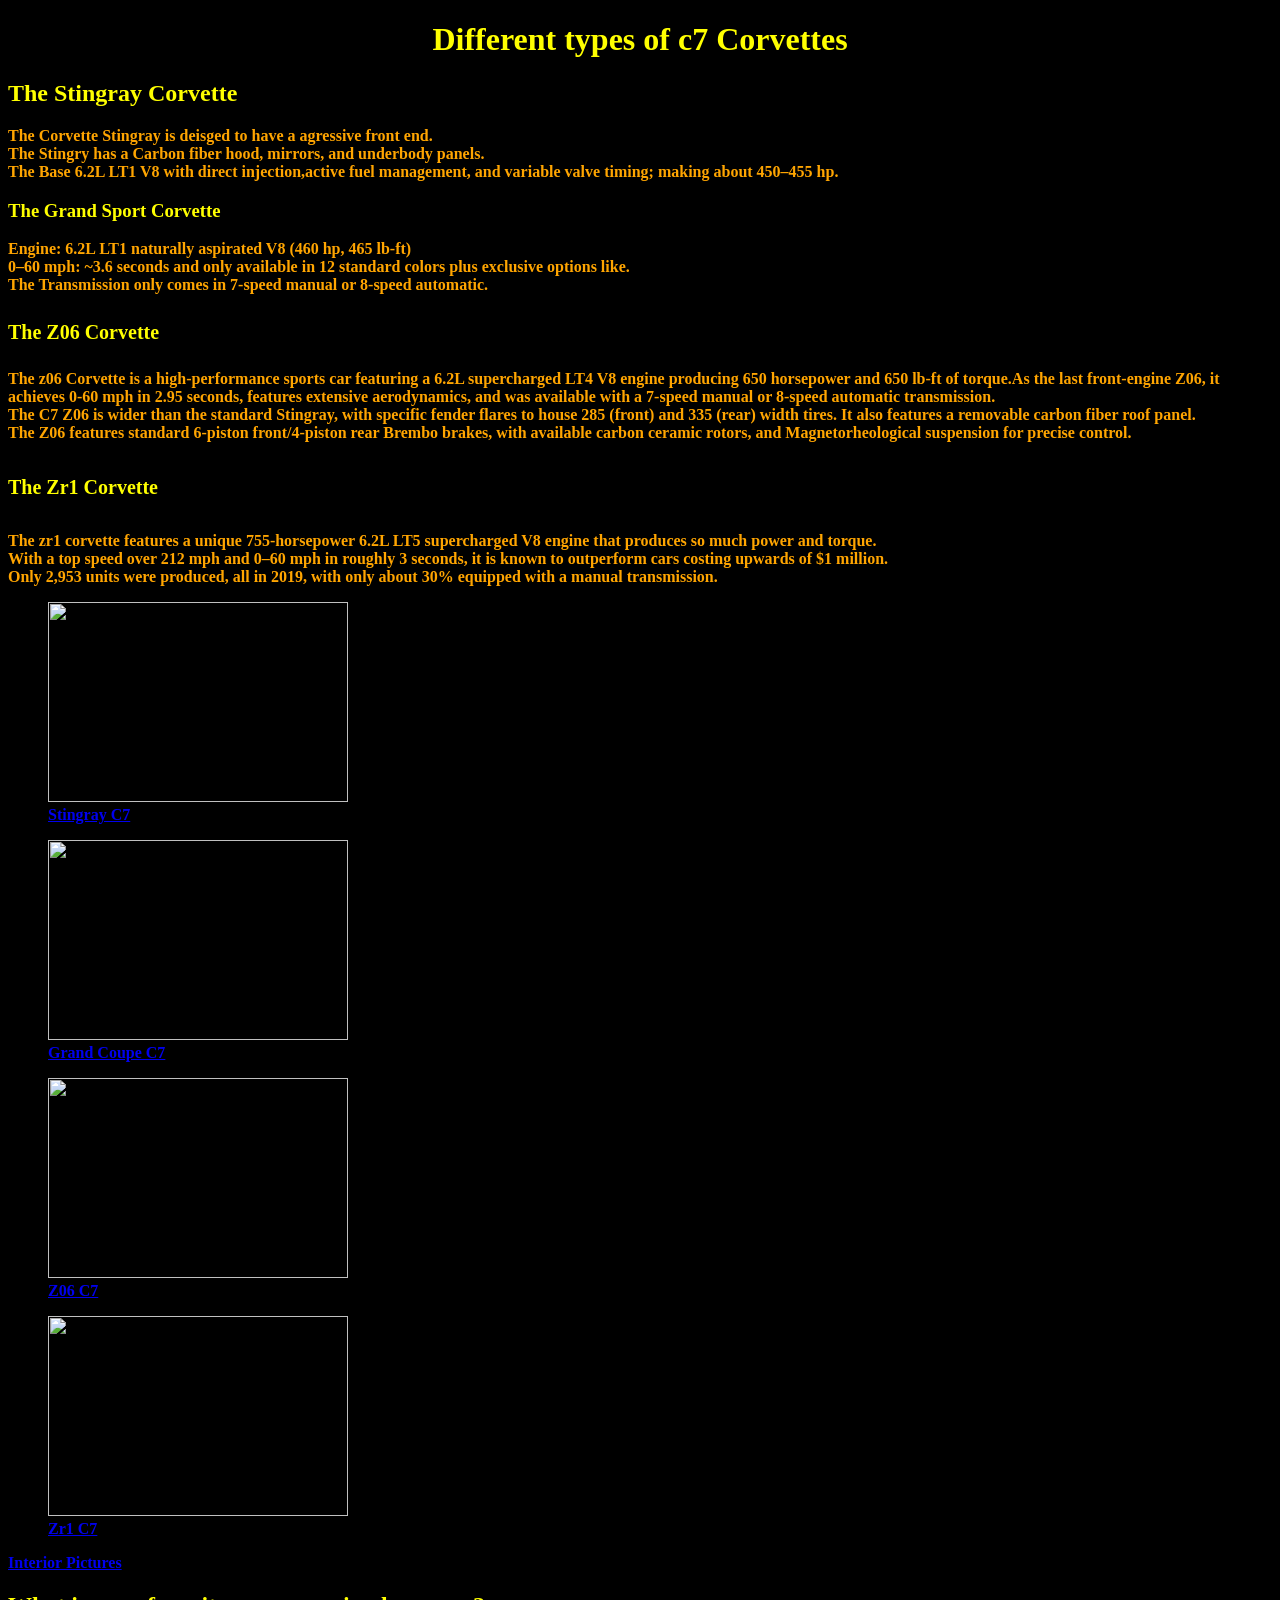
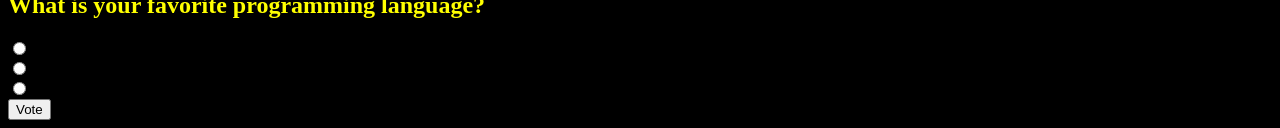
==== index.html @ a6646fb3 "Update index.html" ====
<!DOCTYPE html>
<html lang="en">
<head>
<link rel="stylesheet" href="CSS.CSS">
<h1 class="Title">Different types of c7 Corvettes</h1>
</head>
<body>
<h2> The Stingray Corvette </h2>
<ul>
<li><strong> The Corvette Stingray is deisged to have a agressive front end. </strong></li>
<li><strong> The Stingry has a Carbon fiber hood, mirrors, and underbody panels. </strong></li>
<li><strong> The Base 6.2L LT1 V8 with direct injection,active fuel management, and variable valve timing; making about 450–455 hp. </strong></li>
</ul>
<h3> The Grand Sport Corvette </h3>
<ul>
<li><strong> Engine: 6.2L LT1 naturally aspirated V8 (460 hp, 465 lb-ft) </strong></li>
<li><strong> 0–60 mph: ~3.6 seconds and only available in 12 standard colors plus exclusive options like. </strong></li>
<li><strong> The Transmission only comes in 7-speed manual or 8-speed automatic. </strong></li>
</ul>
<h4> The Z06 Corvette </h4>
<ul>
<li><strong> The z06 Corvette is a high-performance sports car featuring a 6.2L supercharged LT4 V8 engine producing 650 horsepower and 650 lb-ft of torque.As the last front-engine Z06, it achieves 0-60 mph in 2.95 seconds, features extensive aerodynamics, and was available with a 7-speed manual or 8-speed automatic transmission.</strong></li>
<li><strong> The C7 Z06 is wider than the standard Stingray, with specific fender flares to house 285 (front) and 335 (rear) width tires. It also features a removable carbon fiber roof panel.</li></strong>
<li><strong> The Z06 features standard 6-piston front/4-piston rear Brembo brakes, with available carbon ceramic rotors, and Magnetorheological suspension for precise control.</li></strong>
</ul>
<h5> The Zr1 Corvette </h5>
<ul> 
<li><strong> The zr1 corvette features a unique 755-horsepower 6.2L LT5 supercharged V8 engine that produces so much power and torque.</li></strong>
<li><strong> With a top speed over 212 mph and 0–60 mph in roughly 3 seconds, it is known to outperform cars costing upwards of $1 million. </li></strong>
<li><strong> Only 2,953 units were produced, all in 2019, with only about 30% equipped with a manual transmission.</li>
</ul>
<figure>
<img class="img-1" src="https://hips.hearstapps.com/hmg-prod/amv-prod-cad-assets/images/17q3/685270/2018-chevrolet-corvette-grand-sport-review-car-and-driver-photo-692289-s-original.jpg">
<figcaption> <a href="https://www.youtube.com/shorts/N2hLrkiAj9M"> Stingray C7 </a> </figcaption>
</figure>
<figure>
<img class="img-2" src="https://irp-cdn.multiscreensite.com/d7067f0b/dms3rep/multi/legal+tint.jpg">
<figcaption> <a href="https://www.youtube.com/shorts/wDh0nAYaNPk"> Grand Coupe C7 </a> </figcaption>
</figure>
<figure>
<img class="img-3" src="https://www.exoticcarhacks.com/wp-content/uploads/2024/06/Used-2016-Chevrolet-Corvette-Z06-1651192895.jpg">
<figcaption> <a href="https://www.youtube.com/shorts/m1bqZfG1huw"> Z06 C7 </a> </figcaption>
</figure>
<figure>
<img class="img-4" src="https://static0.hotcarsimages.com/wordpress/wp-content/uploads/2024/10/2019-chevy-corvette-zr1-front.jpg">
<figcaption> <a href="https://www.youtube.com/shorts/m1bqZfG1huw"> Zr1 C7 </a> </figcaption>
</figure>
  <div>
 <p> <a href="https://cars.usnews.com/cars-trucks/chevrolet/corvette/2019/photos-interior"> Interior Pictures </a> </p>
  </div>
</body>
</html>
<div class="poll-container">
  <h2>What is your favorite programming language?</h2>
  <form id="poll-form">
    <label>
      <input type="radio" name="poll-option" value="html"> HTML
    </label><br>
    <label>
      <input type="radio" name="poll-option" value="css"> CSS
    </label><br>
    <label>
      <input type="radio" name="poll-option" value="js"> JavaScript
    </label><br>
    <button type="submit">Vote</button>
  </form>
</div>
---- CSS.CSS ----
Body{
Background-image: url(https://wallpaperaccess.com/full/121962.jpg);
background-repeat: no-repeat;
background-color:black;
text-decoration: underline;}
.Title {
color: yellow ;
}
h1{text-align: center}
h2{ color: yellow}
.subtext {color:yellow}
ul {color: orange; background-color: black; width: fit-content; padding:0;}
h3{ color: Yellow;}
h4{ color: yellow;}
h4{ font-size: 20px;}
h5{ color: yellow;}
h5{ font-size: 20px;}
.img-1, .img-2, .img-3, .img-4 {
width: 300px;
height: 200px;
}
h6{ text-align: center;}
a:visited{
color: yellow}
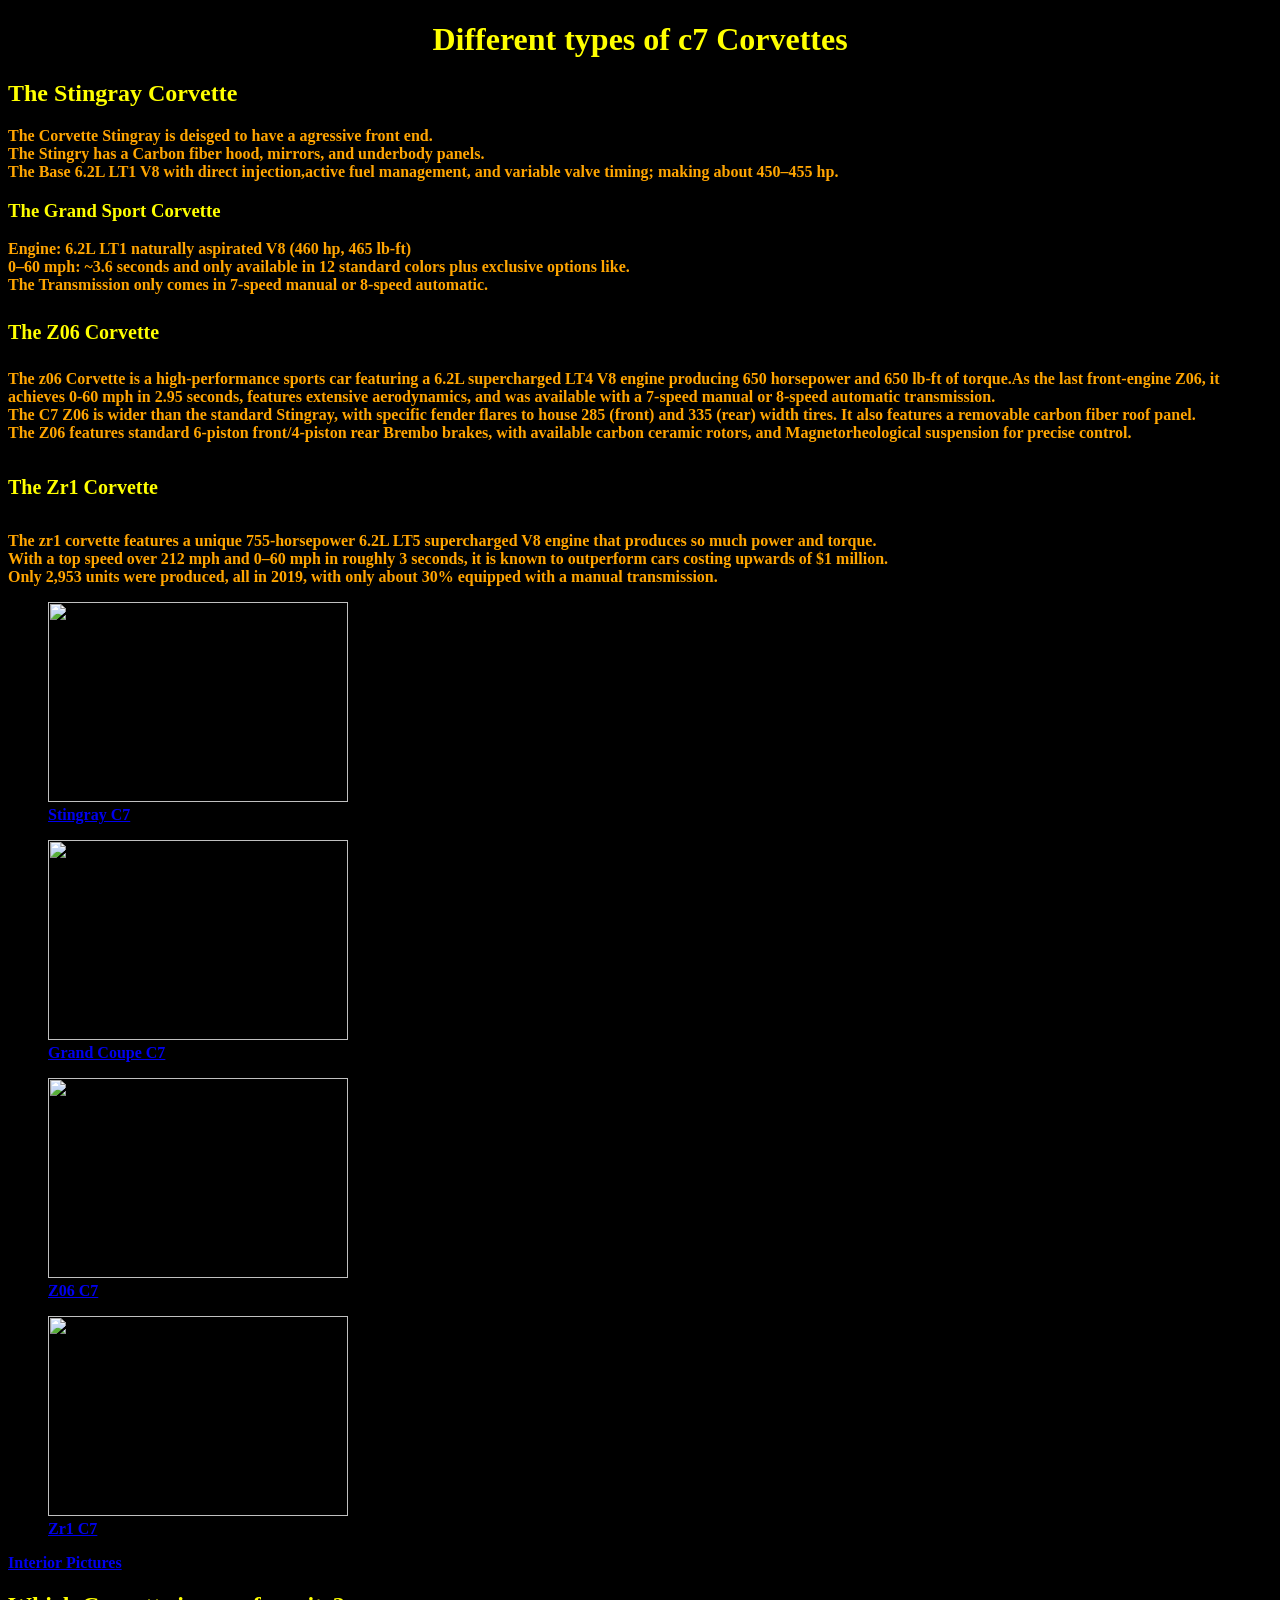
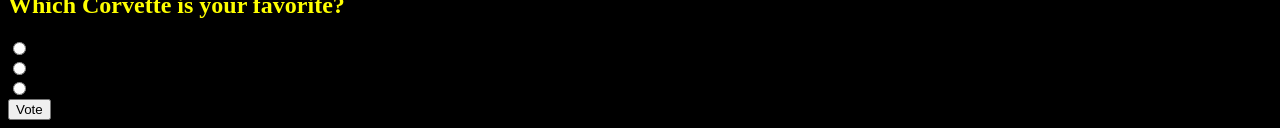
==== commit 22976b36: "Update index.html" ====
--- a/index.html
+++ b/index.html
@@ -51,16 +51,16 @@
 </body>
 </html>
 <div class="poll-container">
-  <h2>What is your favorite programming language?</h2>
-  <form id="poll-form">
+  <h2>Which Corvette is your favorite?</h2>
+  <form id="corvette">
     <label>
-      <input type="radio" name="poll-option" value="html"> HTML
+      <input type="radio" name="poll-option" value="Stingray"> Stingray
     </label><br>
     <label>
-      <input type="radio" name="poll-option" value="css"> CSS
+      <input type="radio" name="poll-option" value="Z06"> Z06
     </label><br>
     <label>
-      <input type="radio" name="poll-option" value="js"> JavaScript
+      <input type="radio" name="poll-option" value="ZR1"> ZR1
     </label><br>
     <button type="submit">Vote</button>
   </form>
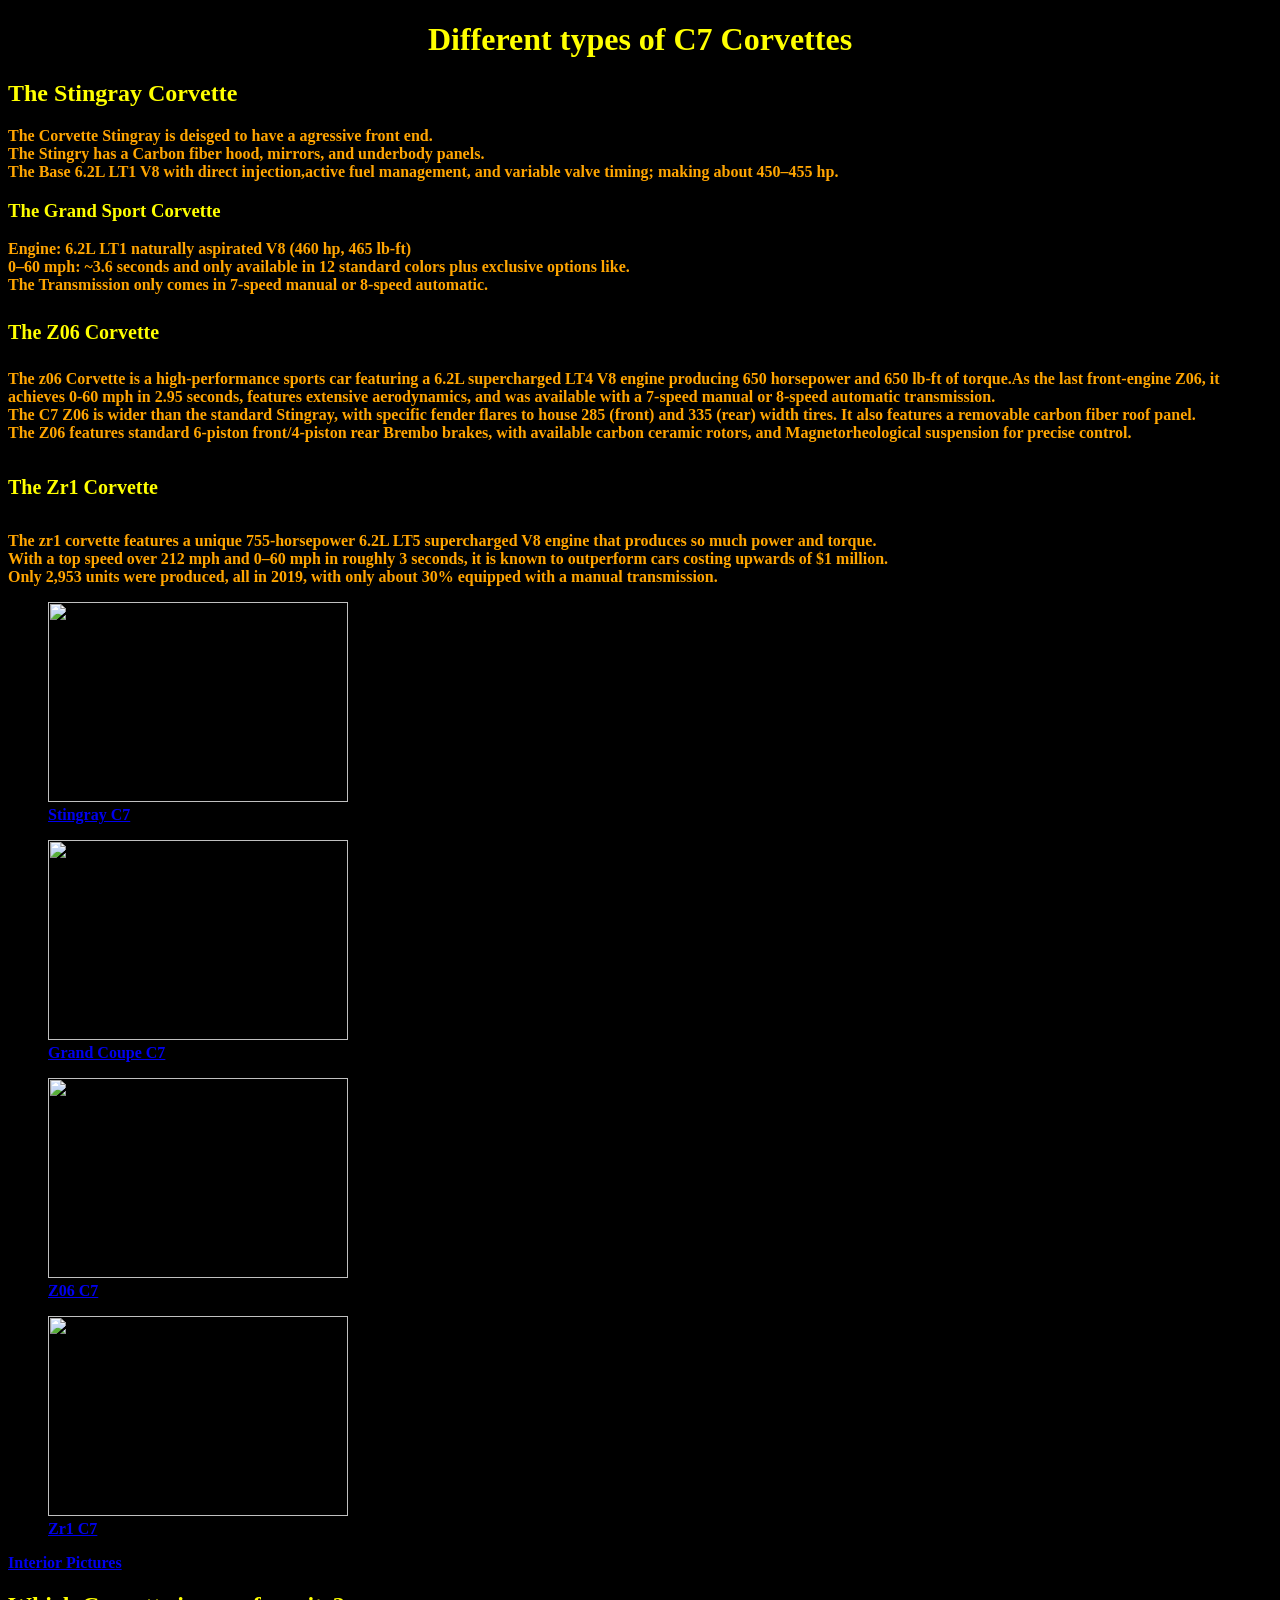
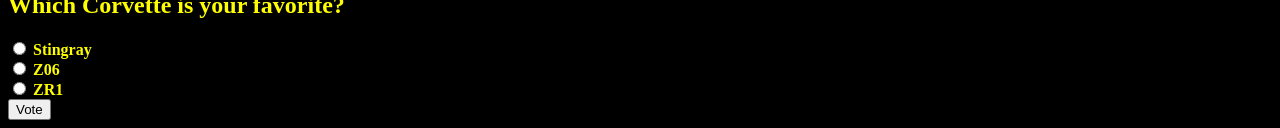
==== commit f53a5d18: "Update index.html" ====
--- a/index.html
+++ b/index.html
@@ -2,7 +2,7 @@
 <html lang="en">
 <head>
 <link rel="stylesheet" href="CSS.CSS">
-<h1 class="Title">Different types of c7 Corvettes</h1>
+<h1 class="Title">Different types of C7 Corvettes</h1>
 </head>
 <body>
 <h2> The Stingray Corvette </h2>
@@ -49,7 +49,6 @@
  <p> <a href="https://cars.usnews.com/cars-trucks/chevrolet/corvette/2019/photos-interior"> Interior Pictures </a> </p>
   </div>
 </body>
-</html>
 <div class="poll-container">
   <h2>Which Corvette is your favorite?</h2>
   <form id="corvette">
@@ -65,7 +64,9 @@
     <button type="submit">Vote</button>
   </form>
 </div>
+</html>
 
 
 
 
+
--- a/CSS.CSS
+++ b/CSS.CSS
@@ -21,4 +21,6 @@
 }
 h6{ text-align: center;}
 a:visited{
-color: yellow}
+color: orange}
+.poll-container{color: yellow;}
+form{ color: yellow;}
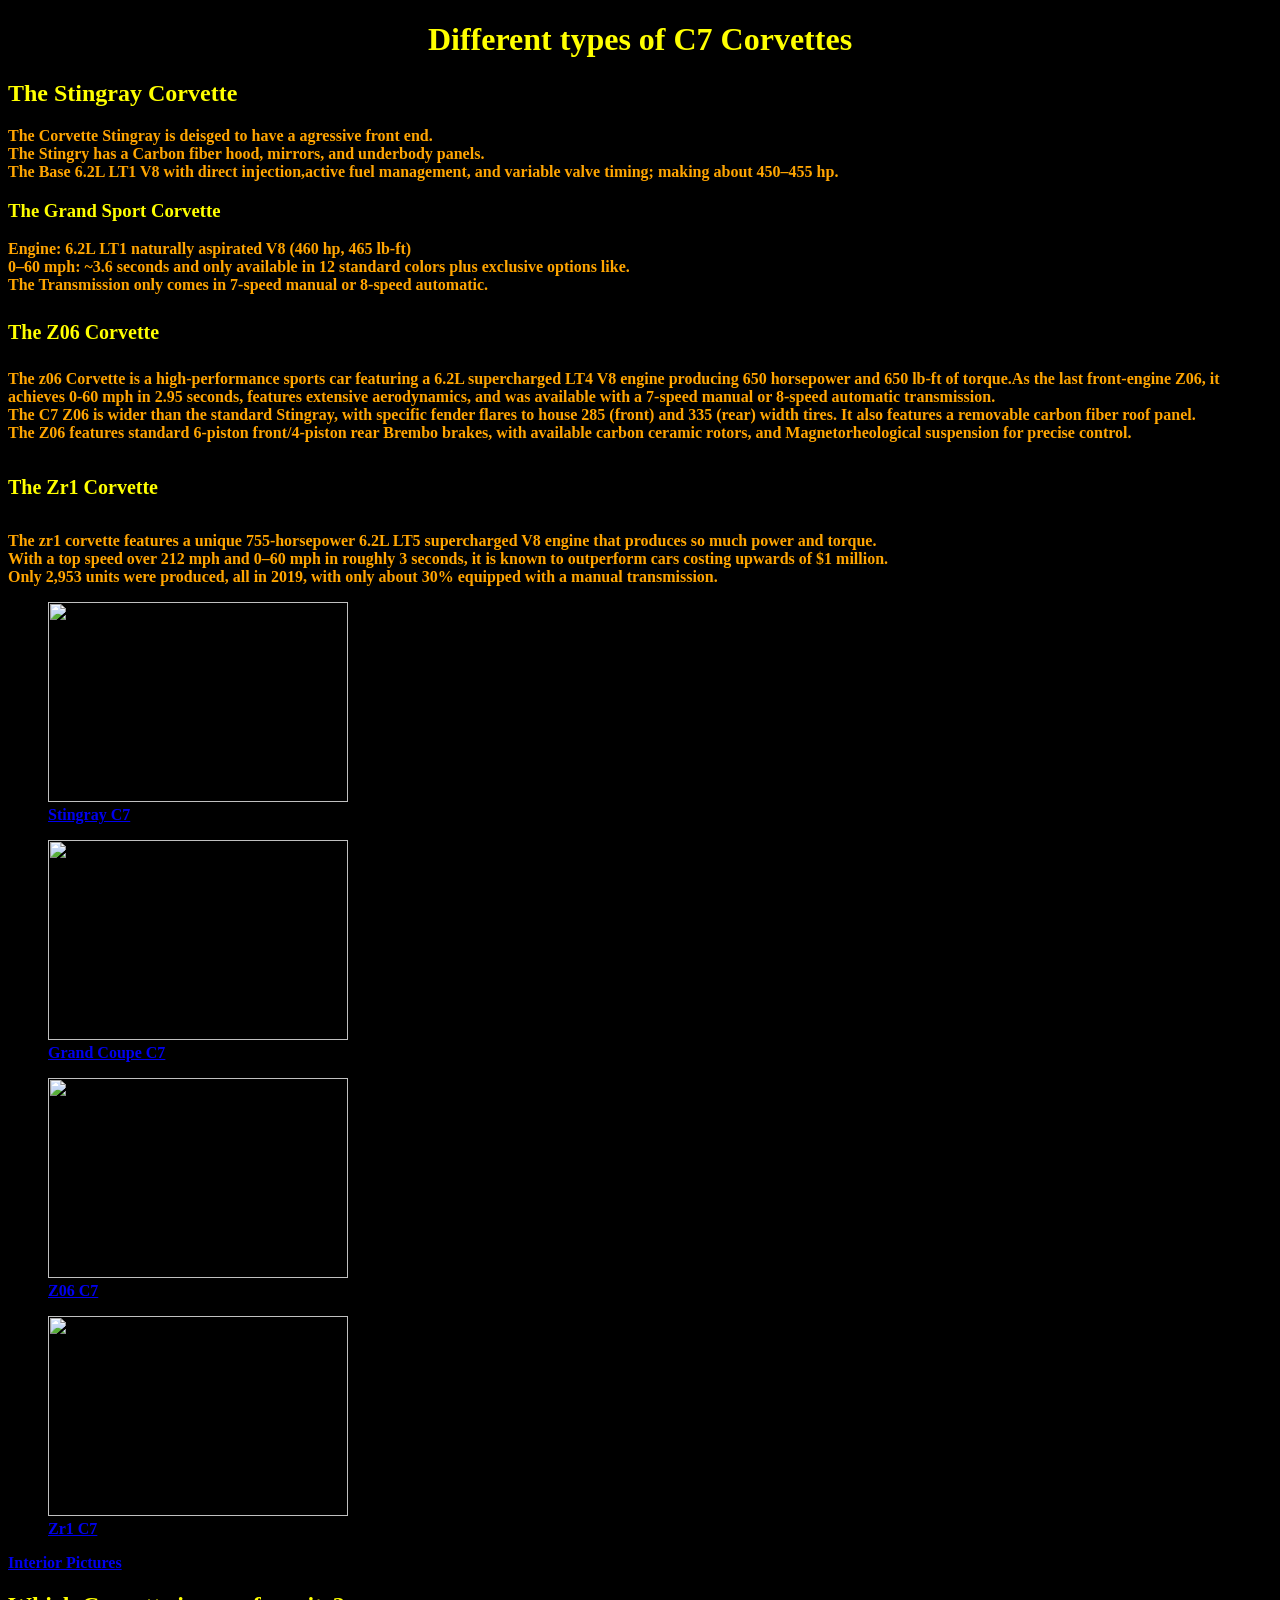
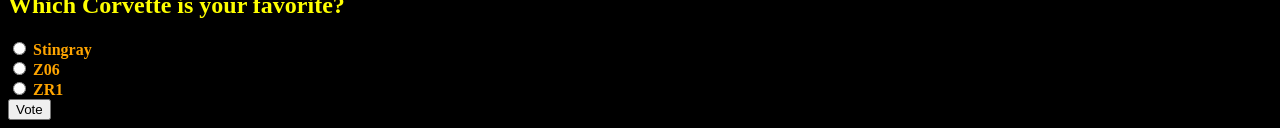
==== commit 52efd17a: "Update index.html" ====
--- a/index.html
+++ b/index.html
@@ -50,7 +50,7 @@
   </div>
 </body>
 <div class="poll-container">
-  <h2>Which Corvette is your favorite?</h2>
+  <h2 class="color">Which Corvette is your favorite?</h2>
   <form id="corvette">
     <label>
       <input type="radio" name="poll-option" value="Stingray"> Stingray
--- a/CSS.CSS
+++ b/CSS.CSS
@@ -22,5 +22,5 @@
 h6{ text-align: center;}
 a:visited{
 color: orange}
-.poll-container{color: yellow;}
-form{ color: yellow;}
+.poll-container{color: orange;}
+form{ color: orange;}
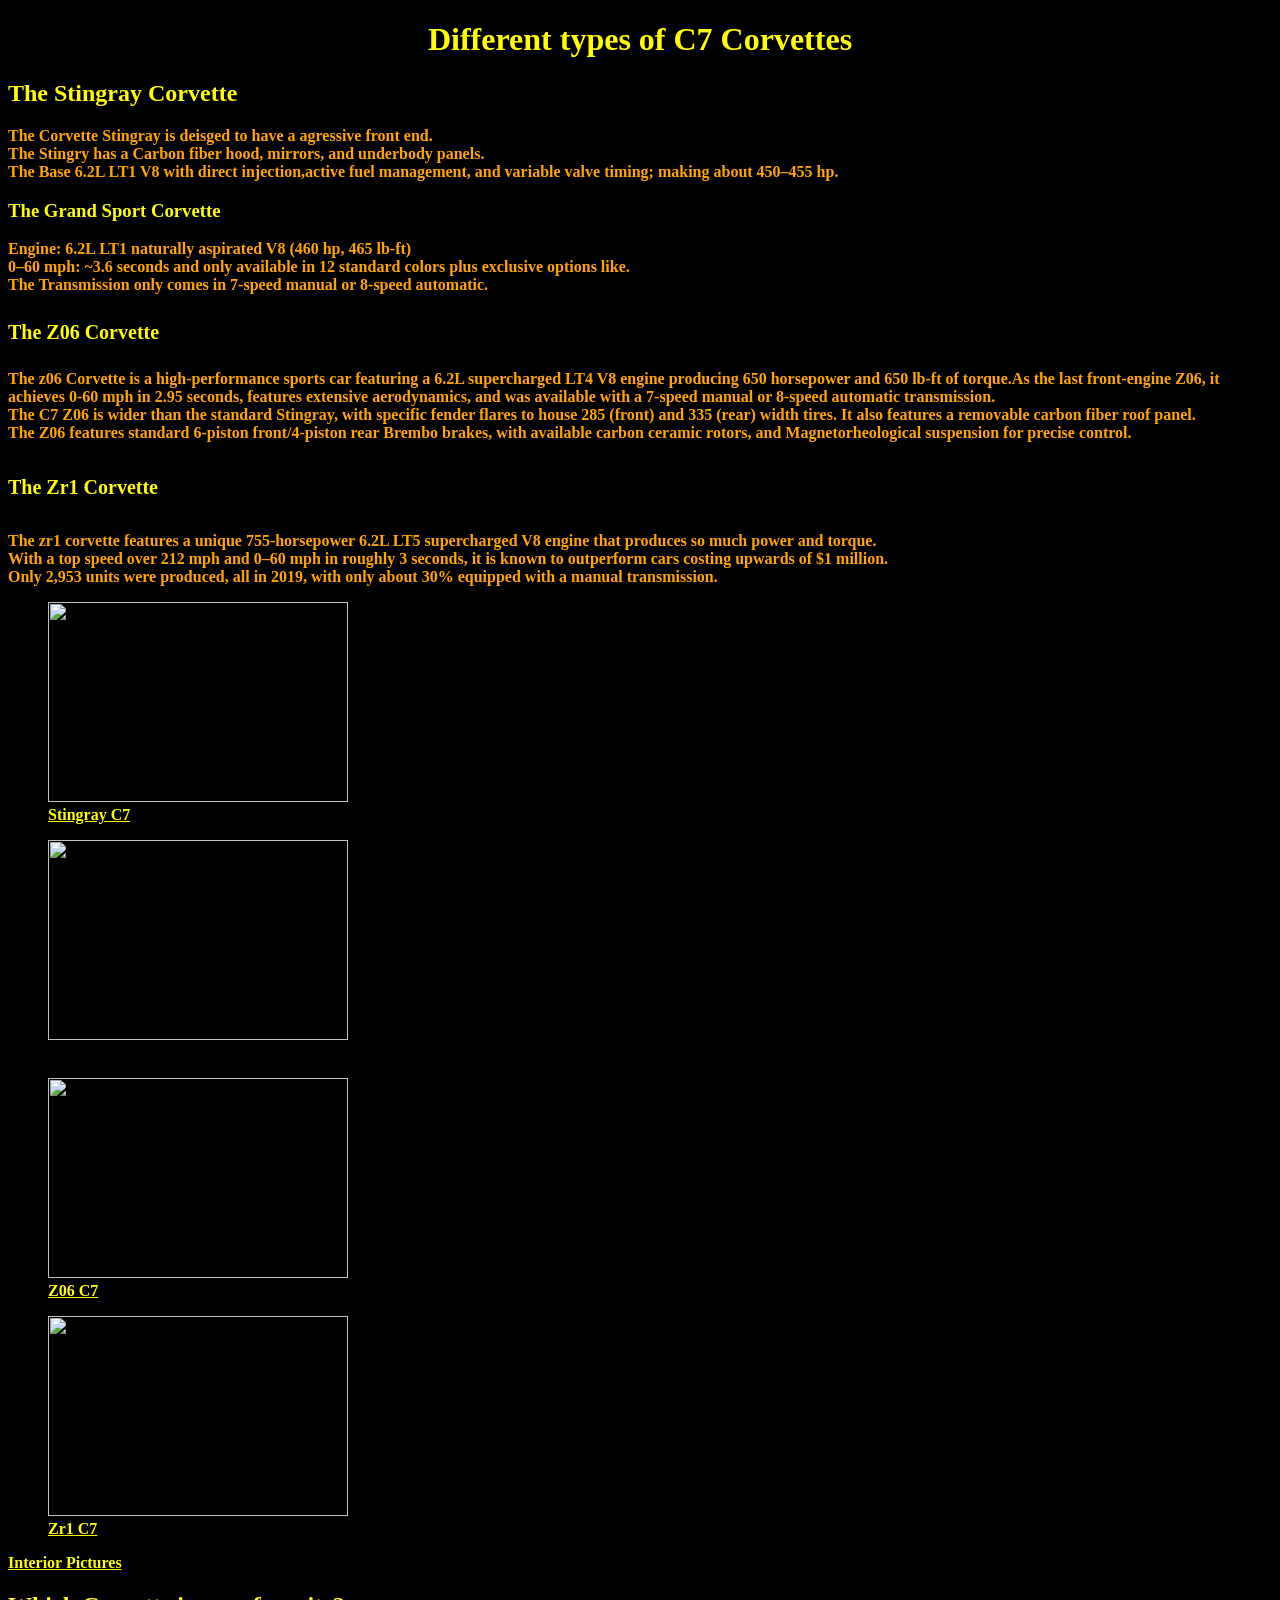
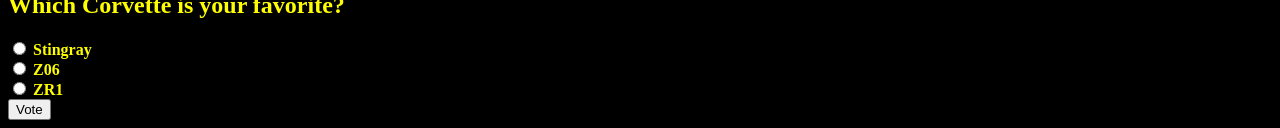
==== commit 29783752: "Update index.html" ====
--- a/index.html
+++ b/index.html
@@ -31,22 +31,22 @@
 </ul>
 <figure>
 <img class="img-1" src="https://hips.hearstapps.com/hmg-prod/amv-prod-cad-assets/images/17q3/685270/2018-chevrolet-corvette-grand-sport-review-car-and-driver-photo-692289-s-original.jpg">
-<figcaption> <a href="https://www.youtube.com/shorts/N2hLrkiAj9M"> Stingray C7 </a> </figcaption>
+<figcaption> <a class="link" href="https://www.youtube.com/shorts/N2hLrkiAj9M"> Stingray C7 </a> </figcaption>
 </figure>
 <figure>
 <img class="img-2" src="https://irp-cdn.multiscreensite.com/d7067f0b/dms3rep/multi/legal+tint.jpg">
-<figcaption> <a href="https://www.youtube.com/shorts/wDh0nAYaNPk"> Grand Coupe C7 </a> </figcaption>
+<figcaption> <a class="link: href="https://www.youtube.com/shorts/wDh0nAYaNPk"> Grand Coupe C7 </a> </figcaption>
 </figure>
 <figure>
 <img class="img-3" src="https://www.exoticcarhacks.com/wp-content/uploads/2024/06/Used-2016-Chevrolet-Corvette-Z06-1651192895.jpg">
-<figcaption> <a href="https://www.youtube.com/shorts/m1bqZfG1huw"> Z06 C7 </a> </figcaption>
+<figcaption> <a class="link" href="https://www.youtube.com/shorts/m1bqZfG1huw"> Z06 C7 </a> </figcaption>
 </figure>
 <figure>
 <img class="img-4" src="https://static0.hotcarsimages.com/wordpress/wp-content/uploads/2024/10/2019-chevy-corvette-zr1-front.jpg">
-<figcaption> <a href="https://www.youtube.com/shorts/m1bqZfG1huw"> Zr1 C7 </a> </figcaption>
+<figcaption> <a class="link" href="https://www.youtube.com/shorts/m1bqZfG1huw"> Zr1 C7 </a> </figcaption>
 </figure>
   <div>
- <p> <a href="https://cars.usnews.com/cars-trucks/chevrolet/corvette/2019/photos-interior"> Interior Pictures </a> </p>
+ <p> <a class="link" href="https://cars.usnews.com/cars-trucks/chevrolet/corvette/2019/photos-interior"> Interior Pictures </a> </p>
   </div>
 </body>
 <div class="poll-container">
--- a/CSS.CSS
+++ b/CSS.CSS
@@ -21,6 +21,8 @@
 }
 h6{ text-align: center;}
 a:visited{
-color: orange}
+color: yellow}
 .poll-container{color: orange;}
-form{ color: orange;}
+form{ color: yellow;}
+.color{ color: yellow;}
+.link{ color: yellow;}
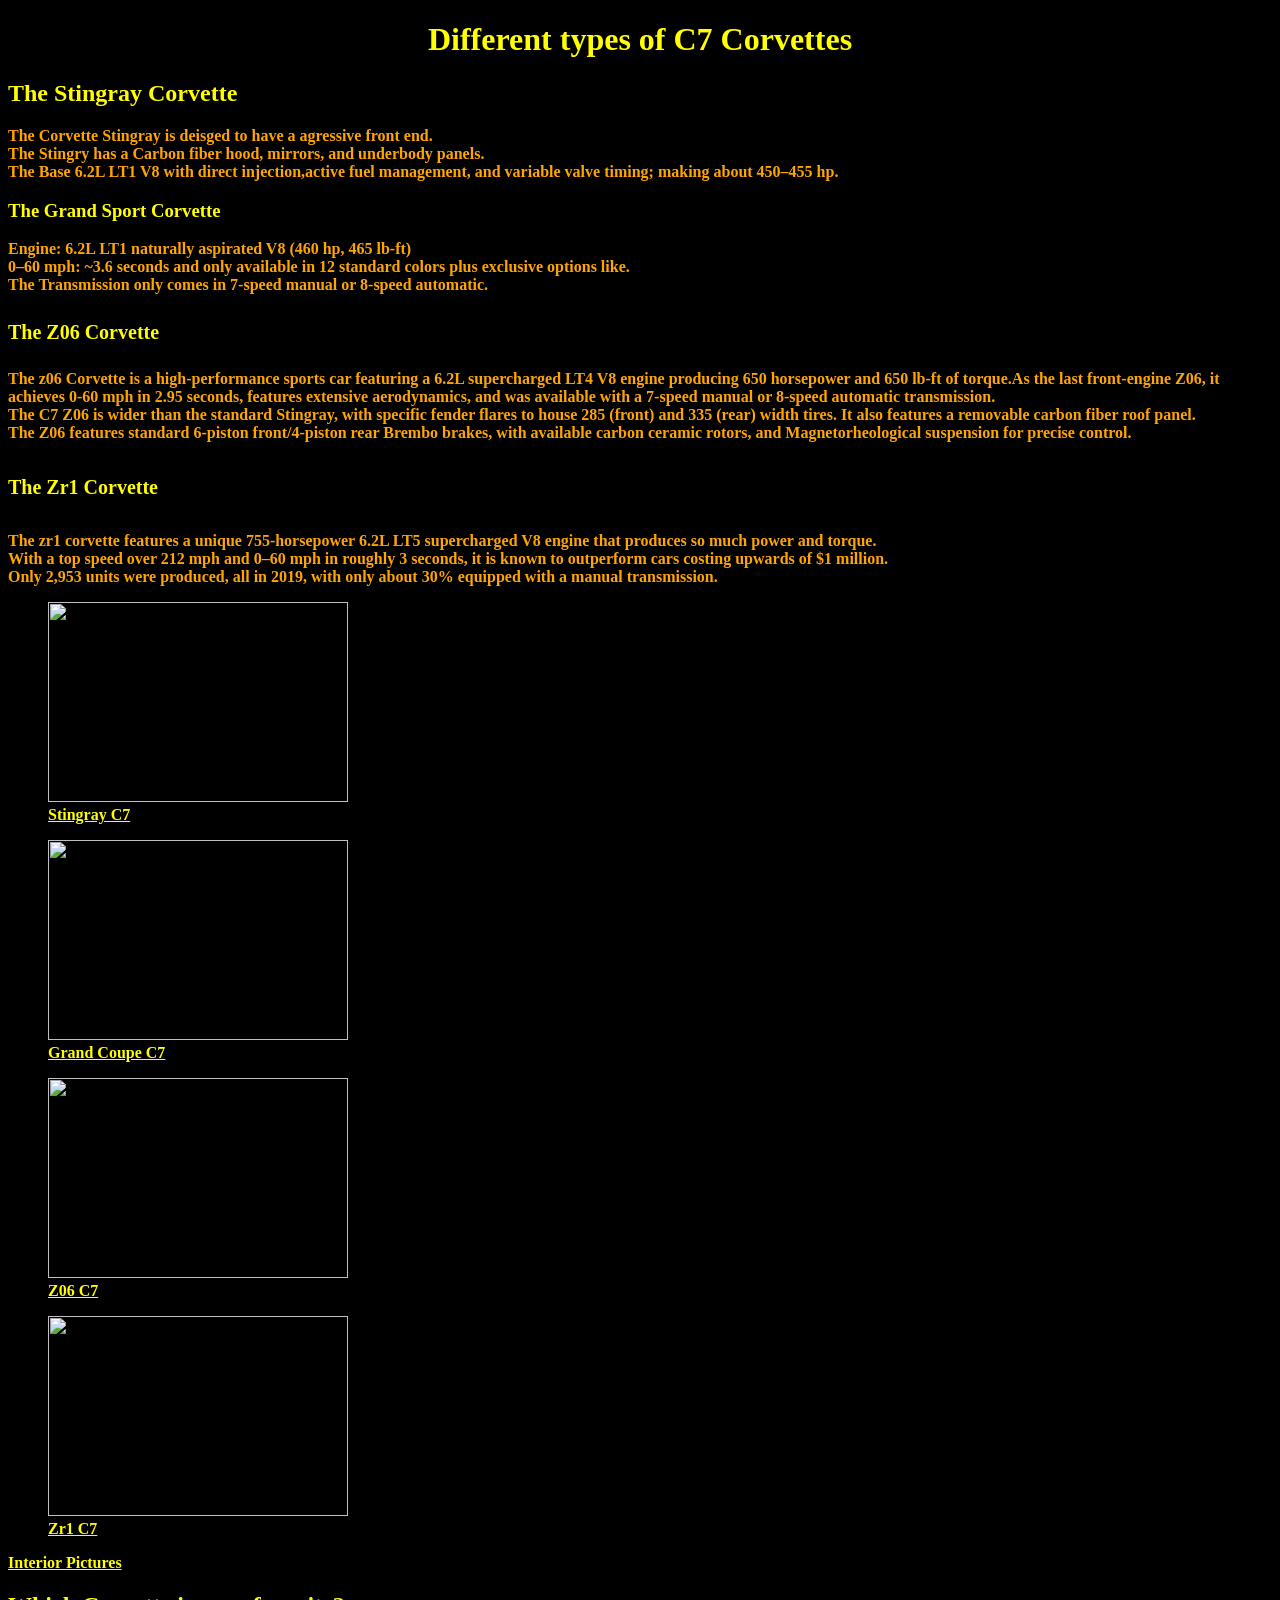
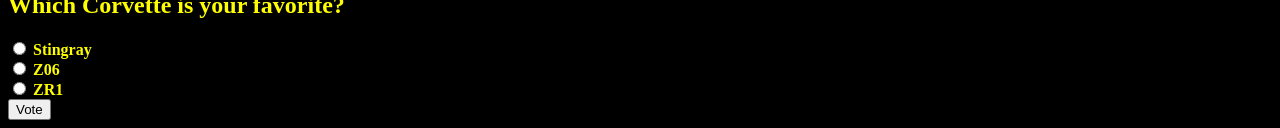
==== commit 557f9937: "Update index.html" ====
--- a/index.html
+++ b/index.html
@@ -35,7 +35,7 @@
 </figure>
 <figure>
 <img class="img-2" src="https://irp-cdn.multiscreensite.com/d7067f0b/dms3rep/multi/legal+tint.jpg">
-<figcaption> <a class="link: href="https://www.youtube.com/shorts/wDh0nAYaNPk"> Grand Coupe C7 </a> </figcaption>
+<figcaption> <a class="link" href="https://www.youtube.com/shorts/qLtCmeXXbvM"> Grand Coupe C7 </a> </figcaption>
 </figure>
 <figure>
 <img class="img-3" src="https://www.exoticcarhacks.com/wp-content/uploads/2024/06/Used-2016-Chevrolet-Corvette-Z06-1651192895.jpg">
--- a/CSS.CSS
+++ b/CSS.CSS
@@ -26,3 +26,4 @@
 form{ color: yellow;}
 .color{ color: yellow;}
 .link{ color: yellow;}
+.img-2{color: Yellow;}
